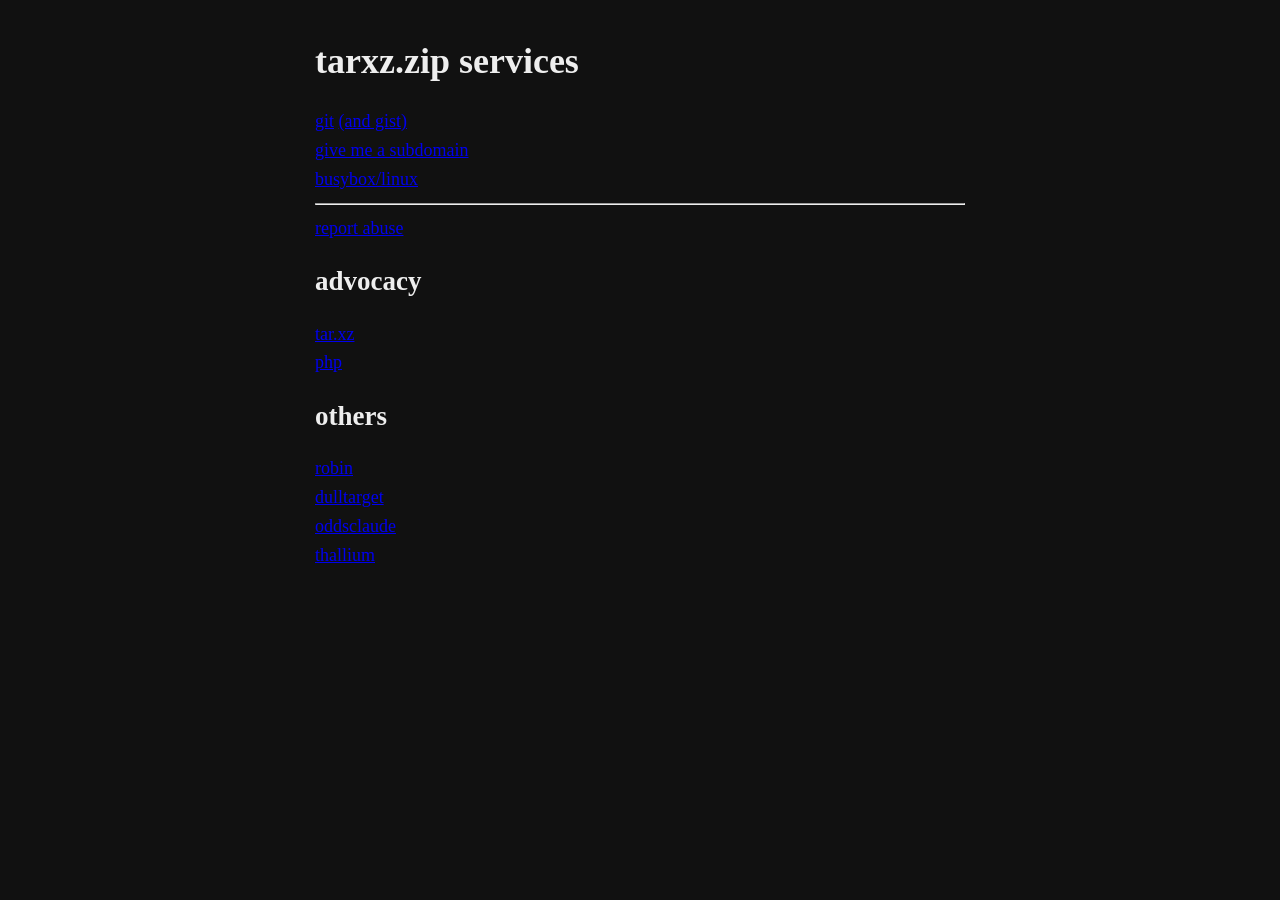
==== index.html @ a548f5d8 "restructuring" ====
<!DOCTYPE html>
<html>
<head>
  <meta charset="utf-8">
  <meta name="viewport" content="width=device-width, initial-scale=1">
  <title>tarxz.zip services</title>
  <style>
    body{margin:40px auto;max-width:650px;line-height:1.6;font-size:18px;color:#ccc;background:#111;padding:0 10px}
    h1,h2,h3{line-height:1.2;color:#eee}
    iframe{display:block;width:100vw;margin-left:calc(50% - 50vw);height:80vh;border:0;background:#000}
  </style>
</head>
<body>
  <h1>tarxz.zip services</h1>
  <a href='https://git.tarxz.zip'>git</a> <a href='https://gist.tarxz.zip'>(and gist)</a><br>
  <a href='mailto:subdomainplease@tarxz.zip'>give me a subdomain</a><br>
  <a href='https://bellard.org/jslinux/vm.html?url=https://boot.tarxz.zip/&mem=192'>busybox/linux</a><hr>
  <a href='mailto:abuse@tarxz.zip'>report abuse</a>
  <h2>advocacy</h2>
  <a href='/tarxz'>tar.xz</a><br>
  <a href='/php'>php</a>
  <h2>others</h2>
  <a href='https://robin.tarxz.zip/'>robin</a><br>
  <a href='https://dull.tarxz.zip/'>dulltarget</a><br>
  <a href='https://claude.tarxz.zip/'>oddsclaude</a><br>
  <a href='https://thallium.tarxz.zip/'>thallium</a>
</body>
</html>
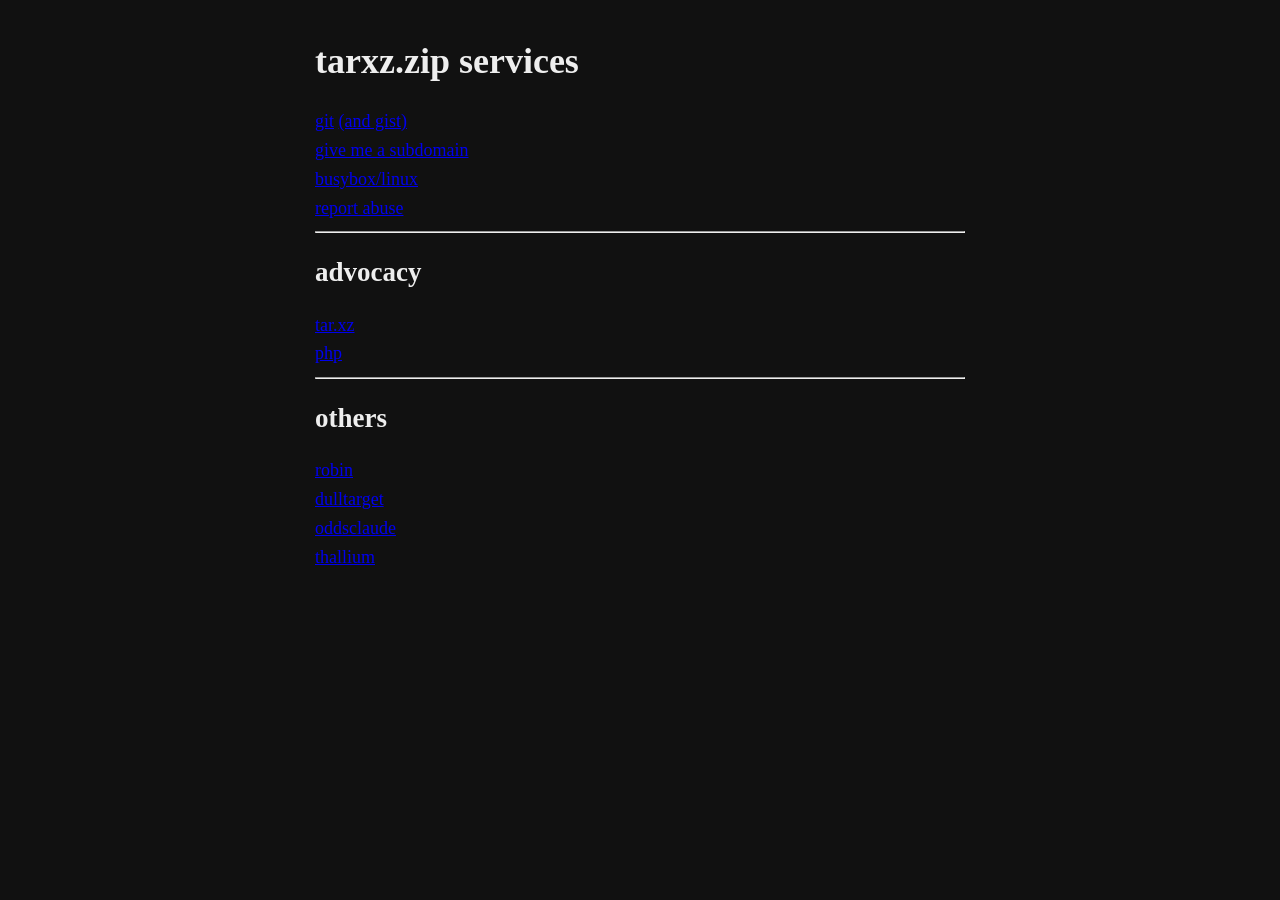
==== commit bca3a949: "fix" ====
--- a/index.html
+++ b/index.html
@@ -14,11 +14,13 @@
   <h1>tarxz.zip services</h1>
   <a href='https://git.tarxz.zip'>git</a> <a href='https://gist.tarxz.zip'>(and gist)</a><br>
   <a href='mailto:subdomainplease@tarxz.zip'>give me a subdomain</a><br>
-  <a href='https://bellard.org/jslinux/vm.html?url=https://boot.tarxz.zip/&mem=192'>busybox/linux</a><hr>
+  <a href='https://bellard.org/jslinux/vm.html?url=https://boot.tarxz.zip/&mem=192'>busybox/linux</a><br>
   <a href='mailto:abuse@tarxz.zip'>report abuse</a>
+  <hr>
   <h2>advocacy</h2>
   <a href='/tarxz'>tar.xz</a><br>
   <a href='/php'>php</a>
+  <hr>
   <h2>others</h2>
   <a href='https://robin.tarxz.zip/'>robin</a><br>
   <a href='https://dull.tarxz.zip/'>dulltarget</a><br>
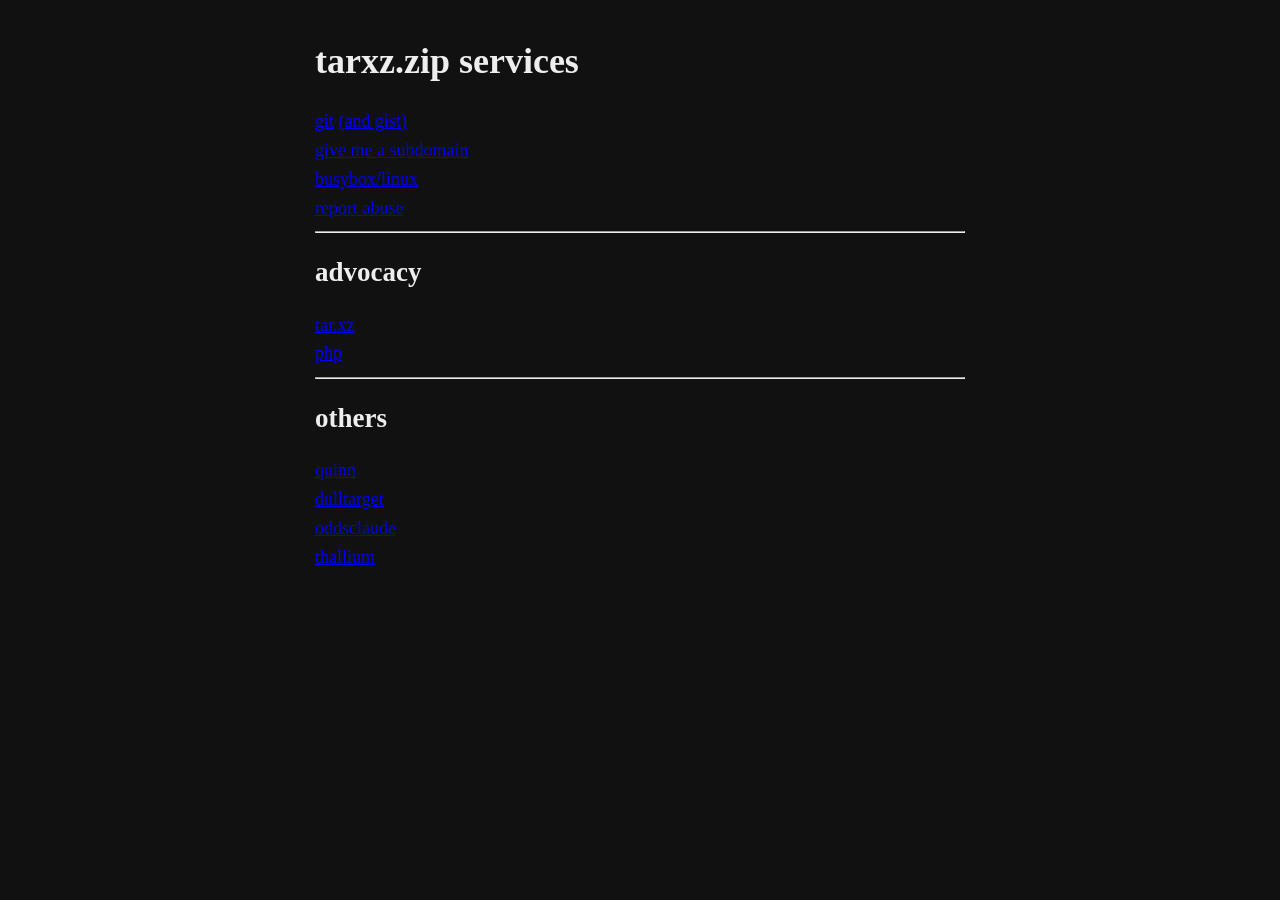
==== commit b55c1fcf: "Update index.html" ====
--- a/index.html
+++ b/index.html
@@ -22,7 +22,7 @@
   <a href='/php'>php</a>
   <hr>
   <h2>others</h2>
-  <a href='https://robin.tarxz.zip/'>robin</a><br>
+  <a href='https://quinn.tarxz.zip/'>quinn</a><br>
   <a href='https://dull.tarxz.zip/'>dulltarget</a><br>
   <a href='https://claude.tarxz.zip/'>oddsclaude</a><br>
   <a href='https://thallium.tarxz.zip/'>thallium</a>
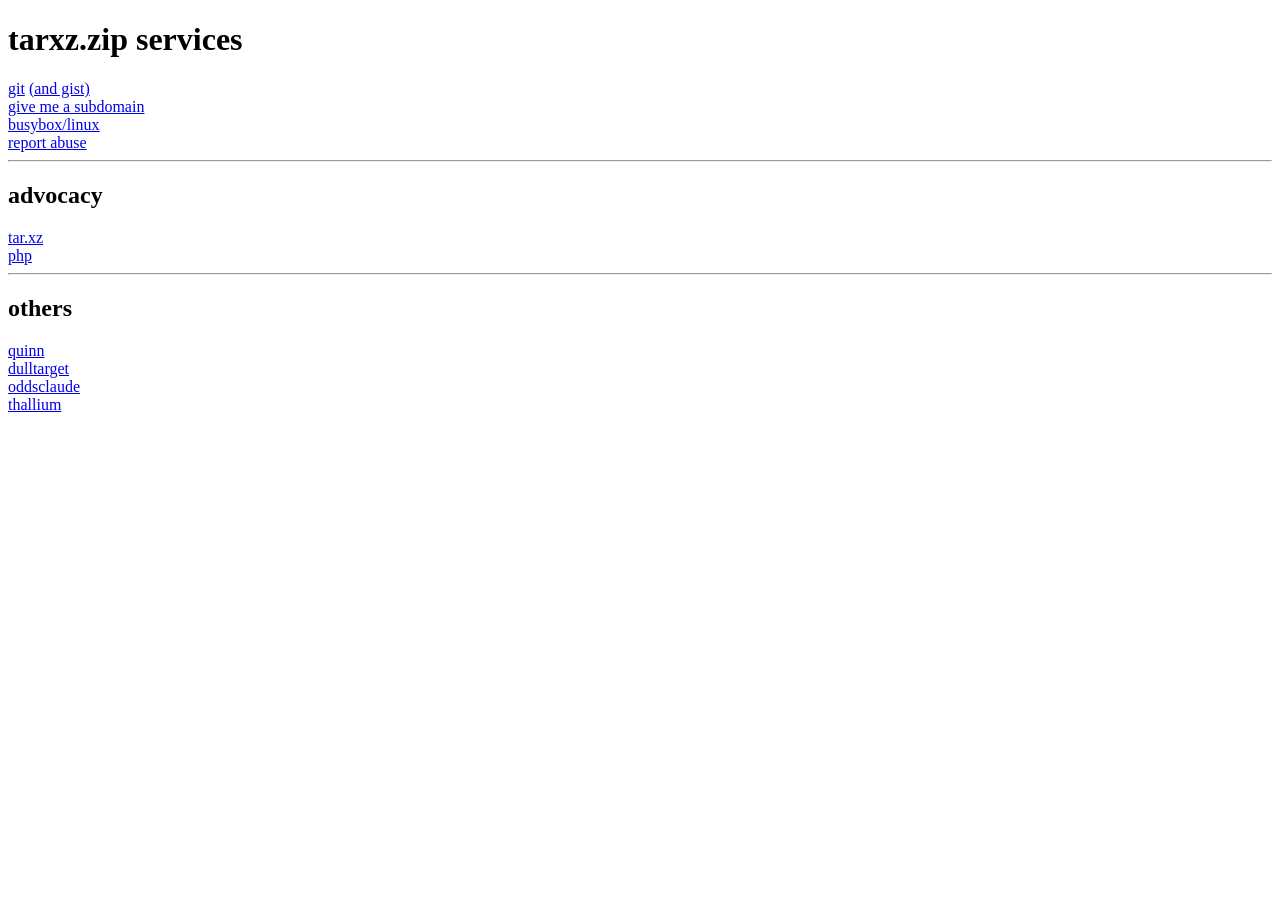
==== commit b43ad819: "css" ====
--- a/index.html
+++ b/index.html
@@ -4,11 +4,7 @@
   <meta charset="utf-8">
   <meta name="viewport" content="width=device-width, initial-scale=1">
   <title>tarxz.zip services</title>
-  <style>
-    body{margin:40px auto;max-width:650px;line-height:1.6;font-size:18px;color:#ccc;background:#111;padding:0 10px}
-    h1,h2,h3{line-height:1.2;color:#eee}
-    iframe{display:block;width:100vw;margin-left:calc(50% - 50vw);height:80vh;border:0;background:#000}
-  </style>
+  <link rel="stylesheet" href="style.css">
 </head>
 <body>
   <h1>tarxz.zip services</h1>
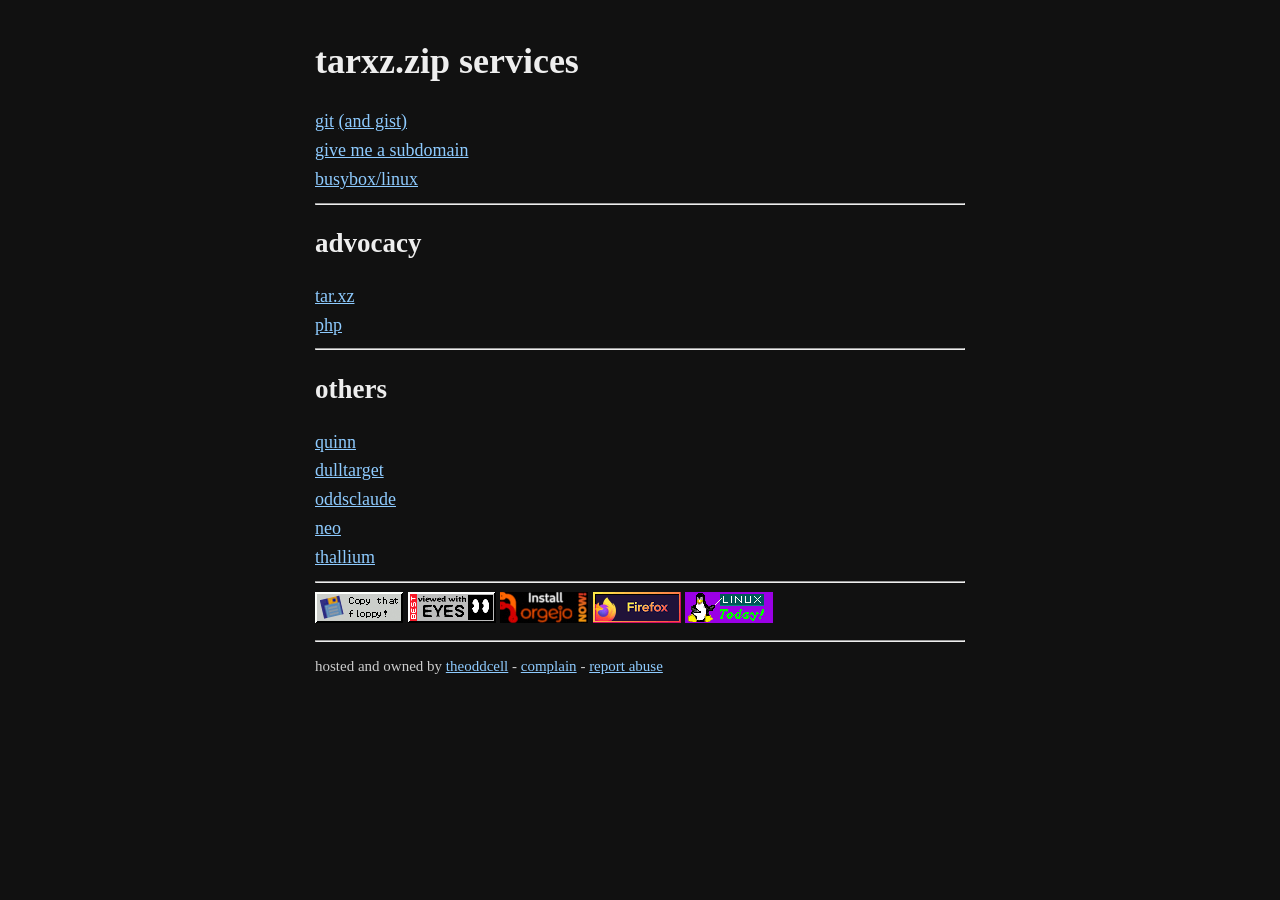
==== commit 4c89fbfd: "88x31" ====
--- a/index.html
+++ b/index.html
@@ -5,13 +5,13 @@
   <meta name="viewport" content="width=device-width, initial-scale=1">
   <title>tarxz.zip services</title>
   <link rel="stylesheet" href="style.css">
+<style>.secret{display:none}</style>
 </head>
 <body>
   <h1>tarxz.zip services</h1>
   <a href='https://git.tarxz.zip'>git</a> <a href='https://gist.tarxz.zip'>(and gist)</a><br>
   <a href='mailto:subdomainplease@tarxz.zip'>give me a subdomain</a><br>
   <a href='https://bellard.org/jslinux/vm.html?url=https://boot.tarxz.zip/&mem=192'>busybox/linux</a><br>
-  <a href='mailto:abuse@tarxz.zip'>report abuse</a>
   <hr>
   <h2>advocacy</h2>
   <a href='/tarxz'>tar.xz</a><br>
@@ -21,6 +21,24 @@
   <a href='https://quinn.tarxz.zip/'>quinn</a><br>
   <a href='https://dull.tarxz.zip/'>dulltarget</a><br>
   <a href='https://claude.tarxz.zip/'>oddsclaude</a><br>
+  <a href='https://neo.tarxz.zip/'>neo</a><br>
   <a href='https://thallium.tarxz.zip/'>thallium</a>
+  <hr>
+  <div>
+    <a href='/assorted/dos.tar.xz'><img src='/88x31/copy_floppy.gif' width='88' height='31' alt='copy_floppy'></a>
+    <a href='https://en.wikipedia.org/wiki/Eye'><img src='/88x31/best_viewed_with_eyes.gif' width='88' height='31' alt='best viewed with eyes'></a>
+    <img class='secret' src='/88x31/e2v2-88x31.gif' width='88' height='31' alt='e2v2'>
+    <a href='https://forgejo.org'><img src='/88x31/forgejo.gif' width='88' height='31' alt='forgejo'></a>
+    <a href='https://www.mozilla.org/firefox/'><img src='/88x31/firefox4.gif' width='88' height='31' alt='firefox4'></a>
+    <a href='https://en.wikipedia.org/wiki/List_of_Linux_distributions'><img src='/88x31/linux_today.gif' width='88' height='31' alt='linux today'></a>
+    <a class='secret' href='https://en.wikipedia.org/wiki/Non-binary'><img src='/88x31/not-binary.png' width='88' height='31' alt='not binary'></a>
+    <img class='secret' src='/88x31/progress.png' width='88' height='31' alt='progress'>
+    <a class='secret' href='https://en.wikipedia.org/wiki/Transgender_rights_movement'><img src='/88x31/transnow.gif' width='88' height='31' alt='trans now'></a>
+  </div>
+  <hr>
+  <small>hosted and owned by <a href='https://oddcell.ca'>theoddcell</a> - <a href='mailto:ihatefun@tarxz.zip'>complain</a> - <a href='mailto:abuse@tarxz.zip'>report abuse</a></small>  
+<script>
+if (location.search.includes('waowbasedbasedbased')) document.querySelectorAll('.secret').forEach(e => e.classList.remove('secret'));
+</script>
 </body>
 </html>
--- a/style.css
+++ b/style.css
@@ -0,0 +1,5 @@
+body{margin:40px auto;max-width:650px;line-height:1.6;font-size:18px;color:#ccc;background:#111;padding:0 10px}
+h1,h2,h3{line-height:1.2;color:#eee}
+a{color:#8ecbff}
+a:visited{color:#b3b8ff}
+iframe{display:block;width:100vw;margin-left:calc(50% - 50vw);height:80vh;border:0;background:#000}
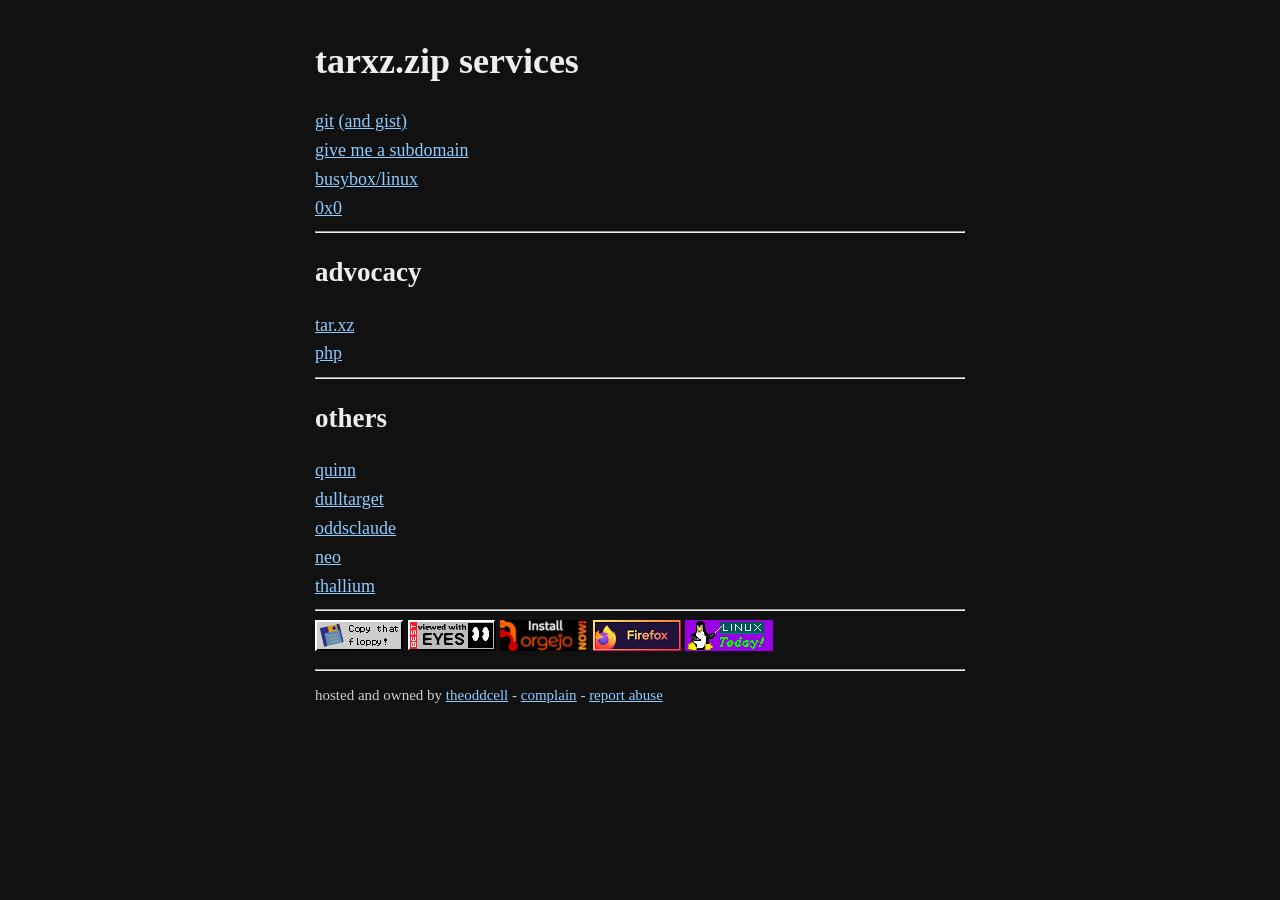
==== commit 8b4ba398: "h" ====
--- a/index.html
+++ b/index.html
@@ -12,6 +12,7 @@
   <a href='https://git.tarxz.zip'>git</a> <a href='https://gist.tarxz.zip'>(and gist)</a><br>
   <a href='mailto:subdomainplease@tarxz.zip'>give me a subdomain</a><br>
   <a href='https://bellard.org/jslinux/vm.html?url=https://boot.tarxz.zip/&mem=192'>busybox/linux</a><br>
+  <a href='https://0x0.tarxz.zip/'>0x0</a>
   <hr>
   <h2>advocacy</h2>
   <a href='/tarxz'>tar.xz</a><br>
